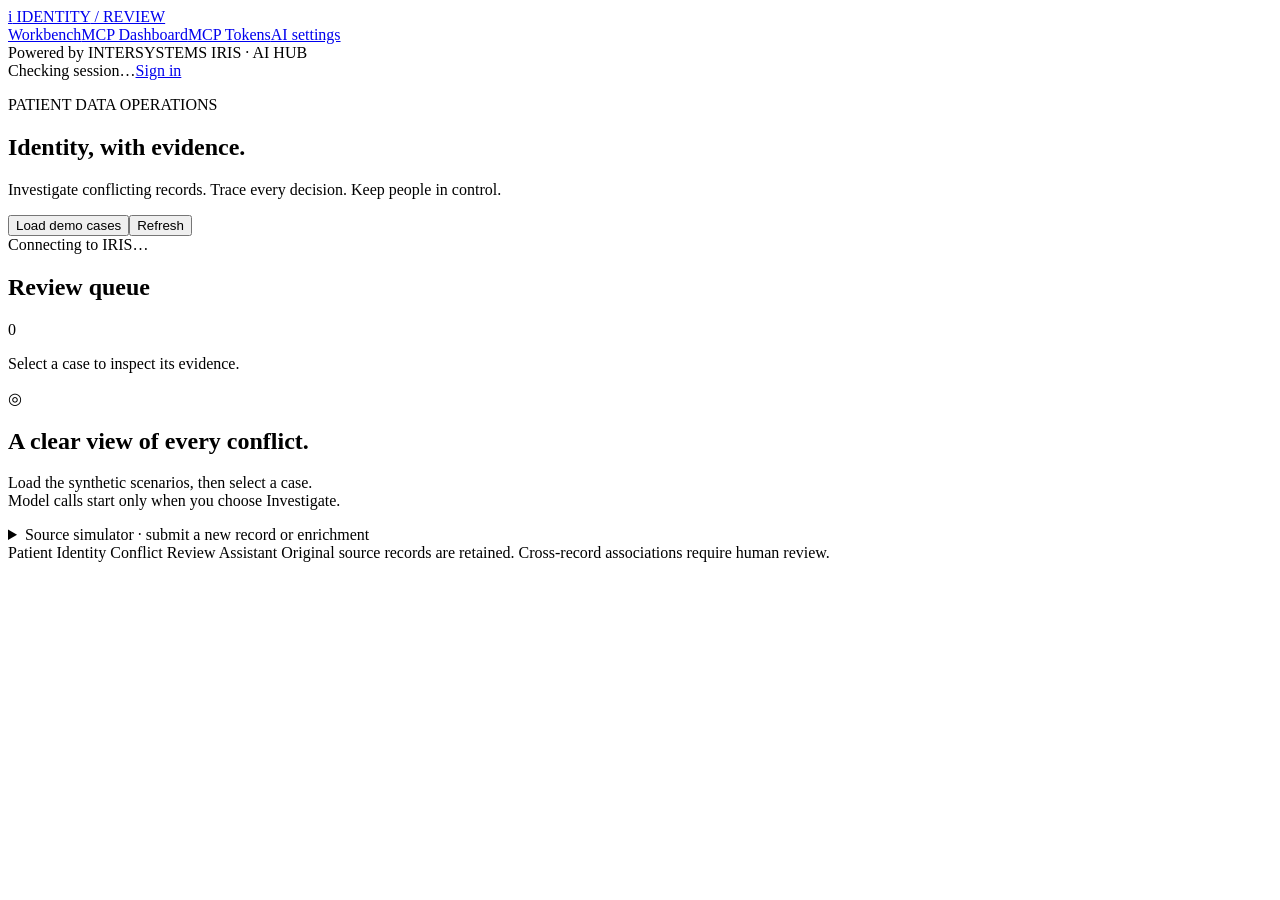
==== web/index.html @ 77368629 "Initial contest submission" ====
<!doctype html>
<html lang="en">
<head>
  <meta charset="UTF-8"><meta name="viewport" content="width=device-width,initial-scale=1">
  <title>Identity Review · Evidence before association</title>
  <link rel="stylesheet" href="/identity/style.css"><script defer src="/identity/admin-session.js"></script><script defer src="/identity/app.js"></script>
</head>
<body>
  <header><a href="/identity/" class="brand"><span class="mark">i</span> IDENTITY<span class="brand-light"> / REVIEW</span></a><nav class="main-nav" aria-label="Main navigation"><a href="/identity/" aria-current="page">Workbench</a><a href="/identity/mcp">MCP Dashboard</a><a href="/identity/mcp-tokens">MCP Tokens</a><a href="/identity/settings">AI settings</a></nav><span class="platform">Powered by INTERSYSTEMS IRIS · AI HUB</span><div class="admin-session-controls"><span id="admin-user">Checking session…</span><a id="admin-login" href="/identity/login">Sign in</a><button id="admin-logout" type="button" class="secondary" hidden>Sign out</button></div></header>
  <main>
    <section class="hero"><div><p class="eyebrow">PATIENT DATA OPERATIONS</p><h1>Identity, with evidence.</h1><p class="intro">Investigate conflicting records. Trace every decision. Keep people in control.</p></div><div class="hero-actions"><button id="seed">Load demo cases</button><button id="refresh" class="secondary">Refresh</button></div></section>
    <div class="statusbar"><span id="connection">Connecting to IRIS…</span><span id="budget"></span></div>
    <div id="notice" role="status" aria-live="polite"></div>
    <section class="workspace">
      <aside><div class="section-heading"><h2>Review queue</h2><span id="count" class="count">0</span></div><p class="muted small">Select a case to inspect its evidence.</p><div id="cases"></div></aside>
      <article id="detail"><div class="empty"><span class="empty-icon">◎</span><h2>A clear view of every conflict.</h2><p>Load the synthetic scenarios, then select a case.<br>Model calls start only when you choose Investigate.</p></div></article>
    </section>
    <details class="intake-panel"><summary>Source simulator · submit a new record or enrichment</summary><p class="muted">Submit project JSON or a FHIR R4 message Bundle. Use a higher source version to update an existing case; use synthetic data only.</p><textarea id="payload" spellcheck="false" aria-label="Synthetic source message"></textarea><button id="load-fhir-example" class="secondary" type="button">Load FHIR message example</button> <button id="submit-record">Submit source message</button></details>
    <footer>Patient Identity Conflict Review Assistant <span>Original source records are retained. Cross-record associations require human review.</span></footer>
  </main>
</body>
</html>
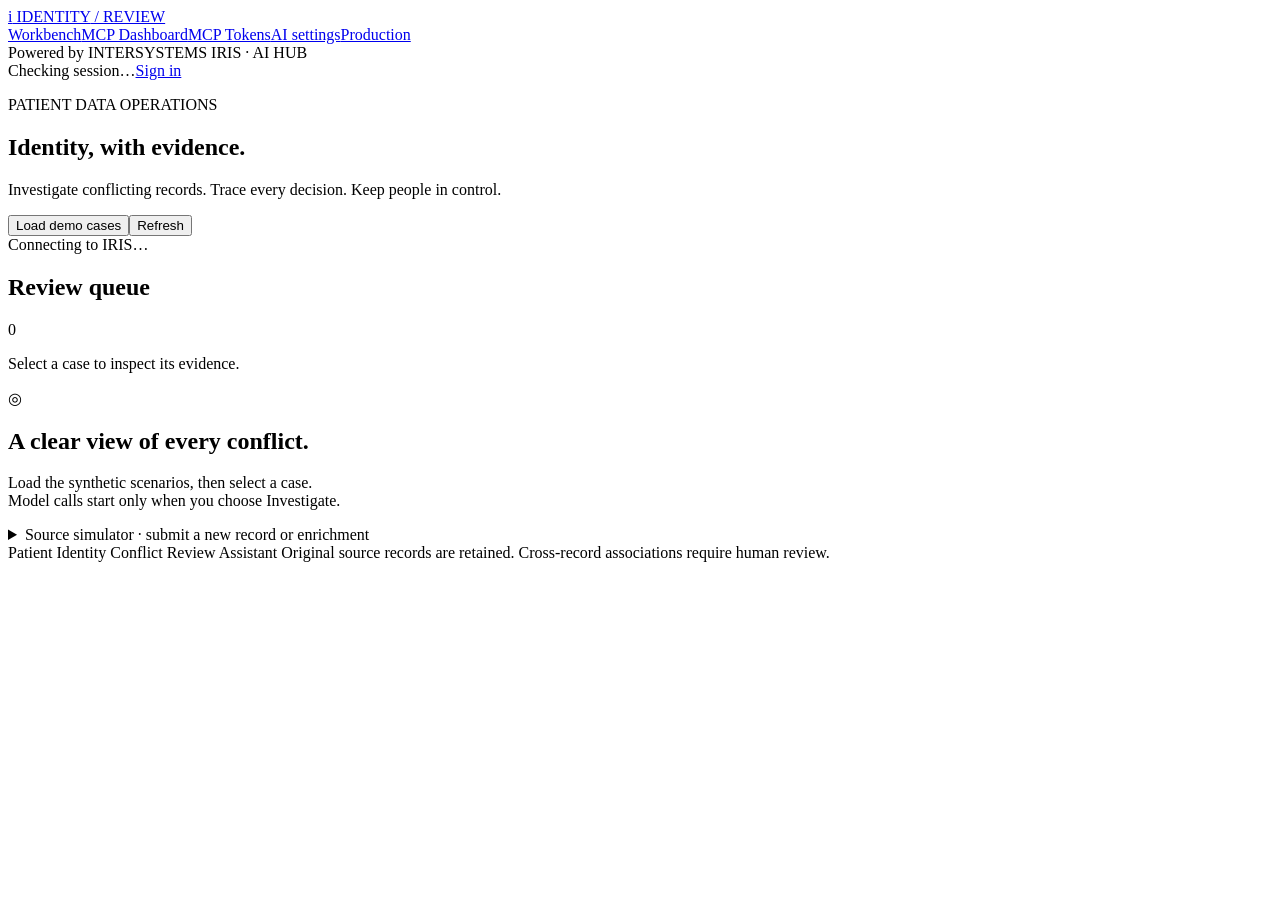
==== commit d4f5d850: "feat: embed native IRIS Production in the review workbench" ====
--- a/web/index.html
+++ b/web/index.html
@@ -6,7 +6,7 @@
   <link rel="stylesheet" href="/identity/style.css"><script defer src="/identity/admin-session.js"></script><script defer src="/identity/app.js"></script>
 </head>
 <body>
-  <header><a href="/identity/" class="brand"><span class="mark">i</span> IDENTITY<span class="brand-light"> / REVIEW</span></a><nav class="main-nav" aria-label="Main navigation"><a href="/identity/" aria-current="page">Workbench</a><a href="/identity/mcp">MCP Dashboard</a><a href="/identity/mcp-tokens">MCP Tokens</a><a href="/identity/settings">AI settings</a></nav><span class="platform">Powered by INTERSYSTEMS IRIS · AI HUB</span><div class="admin-session-controls"><span id="admin-user">Checking session…</span><a id="admin-login" href="/identity/login">Sign in</a><button id="admin-logout" type="button" class="secondary" hidden>Sign out</button></div></header>
+  <header><a href="/identity/" class="brand"><span class="mark">i</span> IDENTITY<span class="brand-light"> / REVIEW</span></a><nav class="main-nav" aria-label="Main navigation"><a href="/identity/" aria-current="page">Workbench</a><a href="/identity/mcp">MCP Dashboard</a><a href="/identity/mcp-tokens">MCP Tokens</a><a href="/identity/settings">AI settings</a><a href="/identity/production">Production</a></nav><span class="platform">Powered by INTERSYSTEMS IRIS · AI HUB</span><div class="admin-session-controls"><span id="admin-user">Checking session…</span><a id="admin-login" href="/identity/login">Sign in</a><button id="admin-logout" type="button" class="secondary" hidden>Sign out</button></div></header>
   <main>
     <section class="hero"><div><p class="eyebrow">PATIENT DATA OPERATIONS</p><h1>Identity, with evidence.</h1><p class="intro">Investigate conflicting records. Trace every decision. Keep people in control.</p></div><div class="hero-actions"><button id="seed">Load demo cases</button><button id="refresh" class="secondary">Refresh</button></div></section>
     <div class="statusbar"><span id="connection">Connecting to IRIS…</span><span id="budget"></span></div>
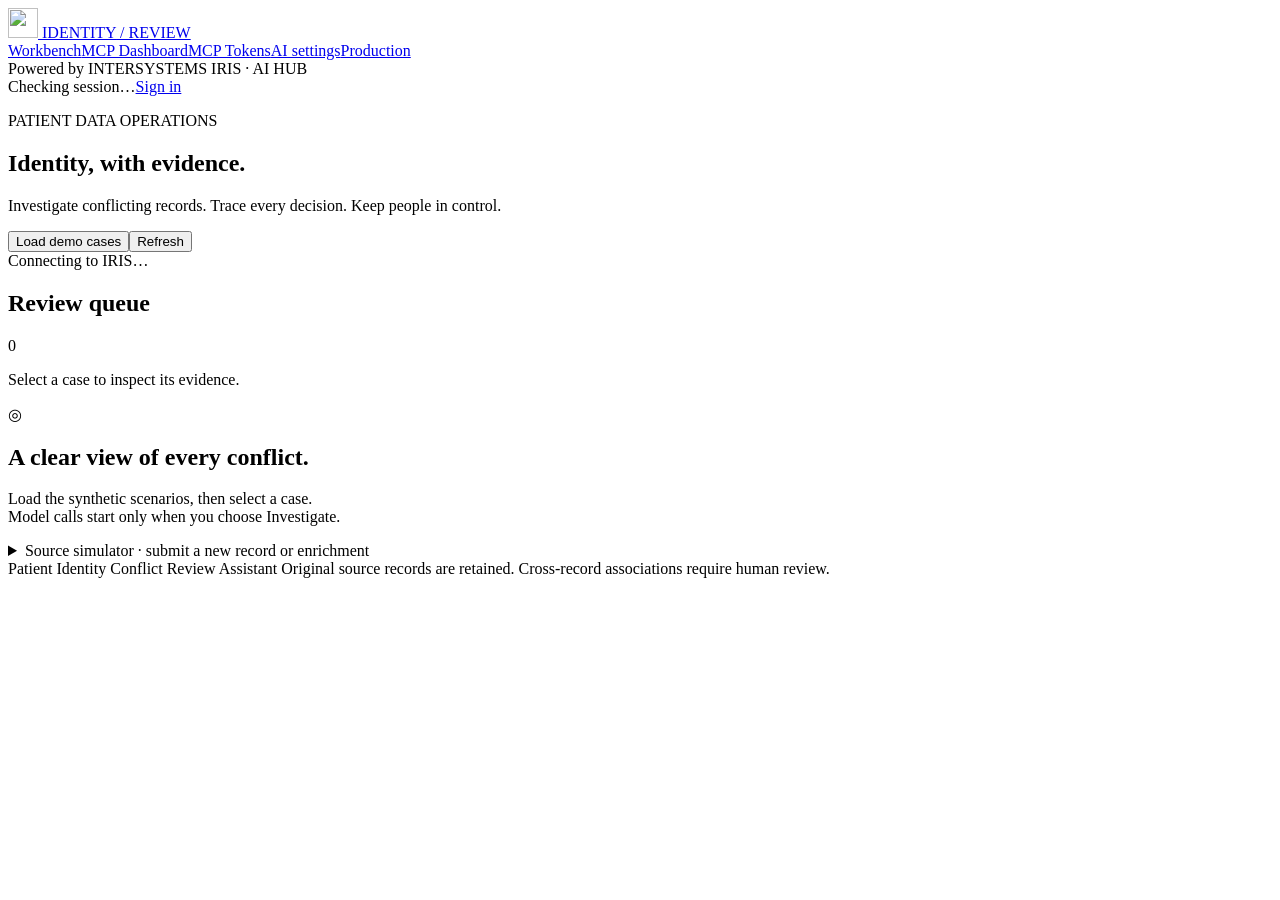
==== commit 11d48a95: "feat: add brand logo to site header, favicon and READMEs" ====
--- a/web/index.html
+++ b/web/index.html
@@ -3,10 +3,11 @@
 <head>
   <meta charset="UTF-8"><meta name="viewport" content="width=device-width,initial-scale=1">
   <title>Identity Review · Evidence before association</title>
+  <link rel="icon" type="image/svg+xml" href="/identity/logo.svg">
   <link rel="stylesheet" href="/identity/style.css"><script defer src="/identity/admin-session.js"></script><script defer src="/identity/app.js"></script>
 </head>
 <body>
-  <header><a href="/identity/" class="brand"><span class="mark">i</span> IDENTITY<span class="brand-light"> / REVIEW</span></a><nav class="main-nav" aria-label="Main navigation"><a href="/identity/" aria-current="page">Workbench</a><a href="/identity/mcp">MCP Dashboard</a><a href="/identity/mcp-tokens">MCP Tokens</a><a href="/identity/settings">AI settings</a><a href="/identity/production">Production</a></nav><span class="platform">Powered by INTERSYSTEMS IRIS · AI HUB</span><div class="admin-session-controls"><span id="admin-user">Checking session…</span><a id="admin-login" href="/identity/login">Sign in</a><button id="admin-logout" type="button" class="secondary" hidden>Sign out</button></div></header>
+  <header><a href="/identity/" class="brand"><img class="mark" src="/identity/logo.svg" alt="" width="30" height="30"> IDENTITY<span class="brand-light"> / REVIEW</span></a><nav class="main-nav" aria-label="Main navigation"><a href="/identity/" aria-current="page">Workbench</a><a href="/identity/mcp">MCP Dashboard</a><a href="/identity/mcp-tokens">MCP Tokens</a><a href="/identity/settings">AI settings</a><a href="/identity/production">Production</a></nav><span class="platform">Powered by INTERSYSTEMS IRIS · AI HUB</span><div class="admin-session-controls"><span id="admin-user">Checking session…</span><a id="admin-login" href="/identity/login">Sign in</a><button id="admin-logout" type="button" class="secondary" hidden>Sign out</button></div></header>
   <main>
     <section class="hero"><div><p class="eyebrow">PATIENT DATA OPERATIONS</p><h1>Identity, with evidence.</h1><p class="intro">Investigate conflicting records. Trace every decision. Keep people in control.</p></div><div class="hero-actions"><button id="seed">Load demo cases</button><button id="refresh" class="secondary">Refresh</button></div></section>
     <div class="statusbar"><span id="connection">Connecting to IRIS…</span><span id="budget"></span></div>
